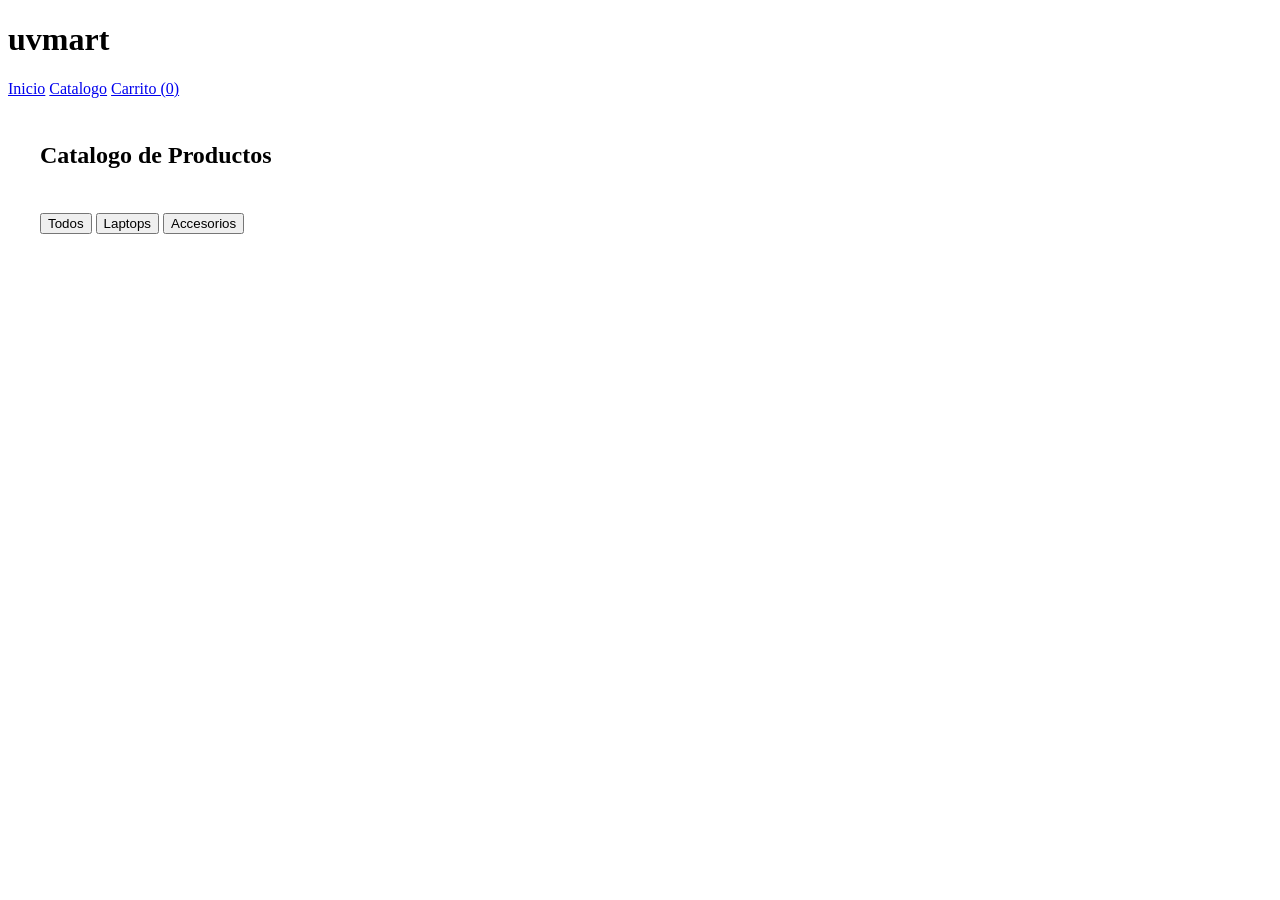
==== catalogo.html @ f15e8d5d "feat(catalogo): agregar pagina de catalogo de productos" ====
<!DOCTYPE html>
<html lang="es">
<head>
  <meta charset="UTF-8">
  <title>Catalogo — uvmart</title>
  <link rel="stylesheet" href="estilos.css">
</head>
<body>
  <header class="header">
    <h1 class="logo">uvmart</h1>
    <nav class="nav">
      <a href="index.html">Inicio</a>
      <a href="catalogo.html">Catalogo</a>
      <a href="carrito.html">Carrito (<span id="contador-carrito">0</span>)</a>
    </nav>
  </header>
  <main>
    <h2 style="padding:1.5rem 2rem;">Catalogo de Productos</h2>
    <div id="filtros" style="padding:0 2rem 1rem;">
      <button data-categoria="todos">Todos</button>
      <button data-categoria="laptops">Laptops</button>
      <button data-categoria="accesorios">Accesorios</button>
    </div>
    <div id="grilla-productos" class="grilla-productos"></div>
  </main>
  <script src="app.js"></script>
</body>
</html>
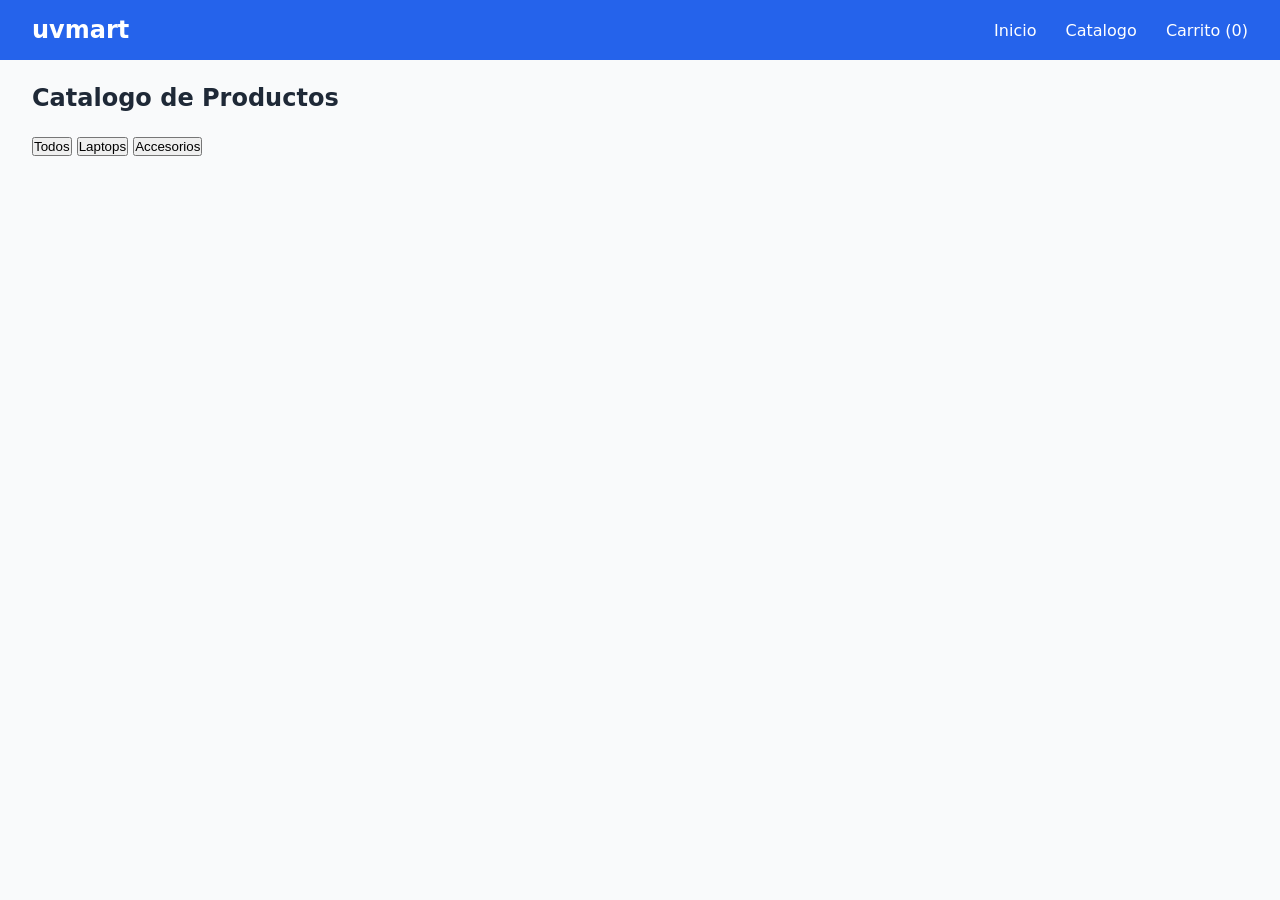
==== commit a06896b9: "refactor(catalogo): mejorar rendimiento de carga de imagenes" ====
--- a/catalogo.html
+++ b/catalogo.html
@@ -26,3 +26,5 @@
   <script src="app.js"></script>
 </body>
 </html>
+
+<!-- Carga diferida de imagenes habilitada (loading="lazy") -->
--- a/estilos.css
+++ b/estilos.css
@@ -0,0 +1,45 @@
+/* uvmart — Estilos globales */
+*, *::before, *::after { box-sizing: border-box; margin: 0; padding: 0; }
+
+:root {
+  --color-primario:   #2563eb;
+  --color-secundario: #1e40af;
+  --color-acento:     #f59e0b;
+  --color-texto:      #1f2937;
+  --color-fondo:      #f9fafb;
+}
+
+body { font-family: system-ui, sans-serif; color: var(--color-texto); background: var(--color-fondo); }
+
+.header { background: var(--color-primario); padding: 1rem 2rem; display: flex; align-items: center; justify-content: space-between; }
+.logo   { color: white; font-size: 1.5rem; font-weight: bold; }
+.nav a  { color: white; text-decoration: none; margin-left: 1.5rem; }
+
+.hero      { padding: 4rem 2rem; text-align: center; }
+.hero h2   { font-size: 2rem; margin-bottom: 1rem; }
+.btn-primary { display: inline-block; background: var(--color-primario); color: white; padding: 0.75rem 1.5rem; border-radius: 0.5rem; text-decoration: none; }
+
+.grilla-productos { display: grid; grid-template-columns: repeat(auto-fill, minmax(250px, 1fr)); gap: 1.5rem; padding: 1.5rem; }
+
+footer { text-align: center; padding: 2rem; color: #6b7280; }
+
+/* Responsive — mobile */
+@media (max-width: 768px) {
+  .header { flex-direction: column; gap: 1rem; padding: 1rem; }
+  .nav a  { margin-left: 0.5rem; }
+  .hero   { padding: 2rem 1rem; }
+  .hero h2 { font-size: 1.5rem; }
+}
+
+/* Animaciones */
+.btn-primary    { transition: background 0.2s ease, transform 0.1s ease; }
+.btn-primary:hover { background: var(--color-secundario); transform: translateY(-1px); }
+.producto-card  { background: white; border-radius: 0.75rem; padding: 1.25rem; box-shadow: 0 1px 3px rgba(0,0,0,0.1); transition: box-shadow 0.2s ease; }
+.producto-card:hover { box-shadow: 0 4px 12px rgba(0,0,0,0.15); }
+
+/* Modo oscuro */
+@media (prefers-color-scheme: dark) {
+  :root { --color-texto: #f9fafb; --color-fondo: #111827; }
+  .producto-card { background: #1f2937; color: #f9fafb; }
+  .header { background: #1e3a8a; }
+}
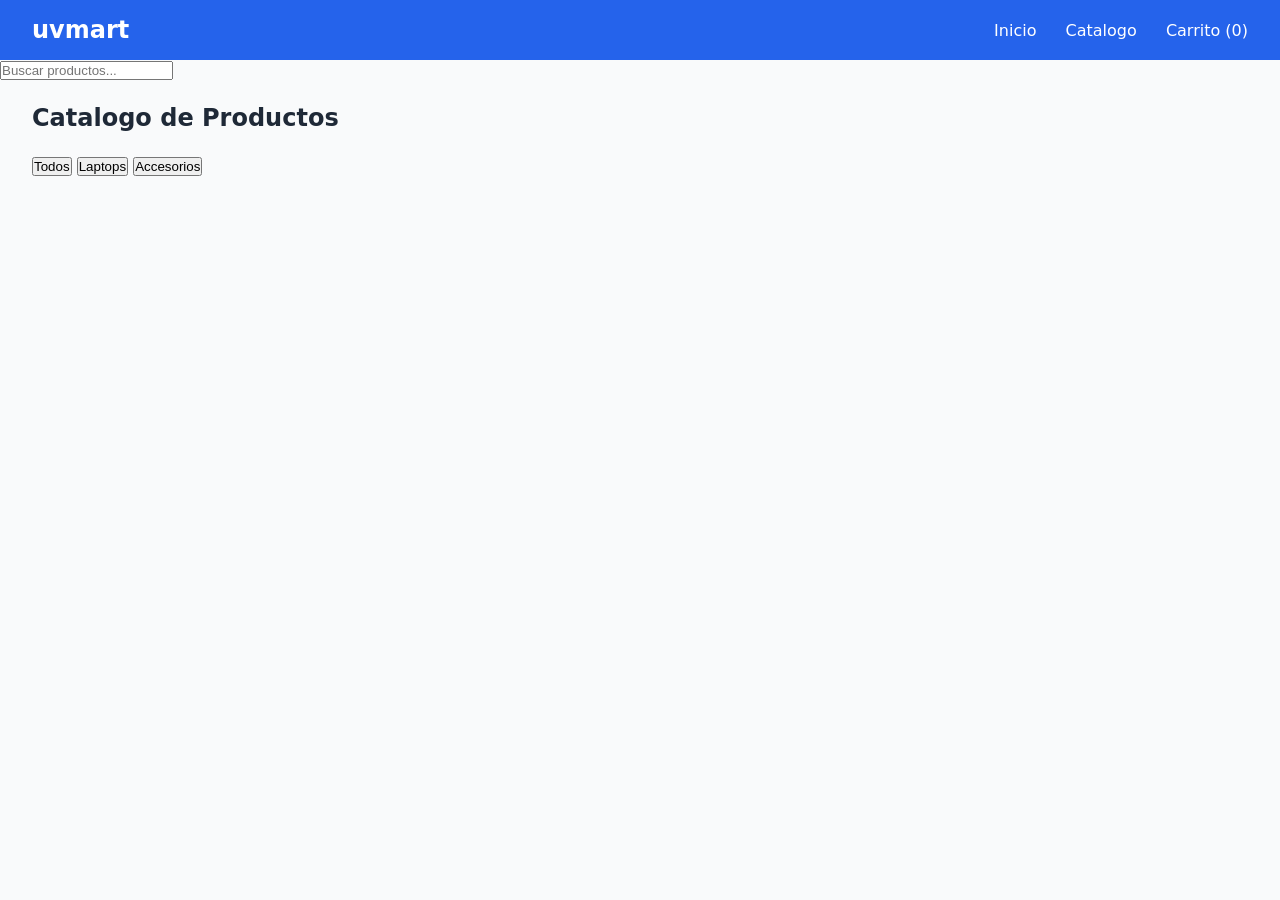
==== commit 1662c3e0: "feat(catalogo): agrego buscador de productos Implementa filtrado case-sensitive y case-insensitive p" ====
--- a/catalogo.html
+++ b/catalogo.html
@@ -14,6 +14,9 @@
       <a href="carrito.html">Carrito (<span id="contador-carrito">0</span>)</a>
     </nav>
   </header>
+  <div id="buscador">
+    <input type="text" id="input-busqueda" placeholder="Buscar productos...">
+  </div>
   <main>
     <h2 style="padding:1.5rem 2rem;">Catalogo de Productos</h2>
     <div id="filtros" style="padding:0 2rem 1rem;">
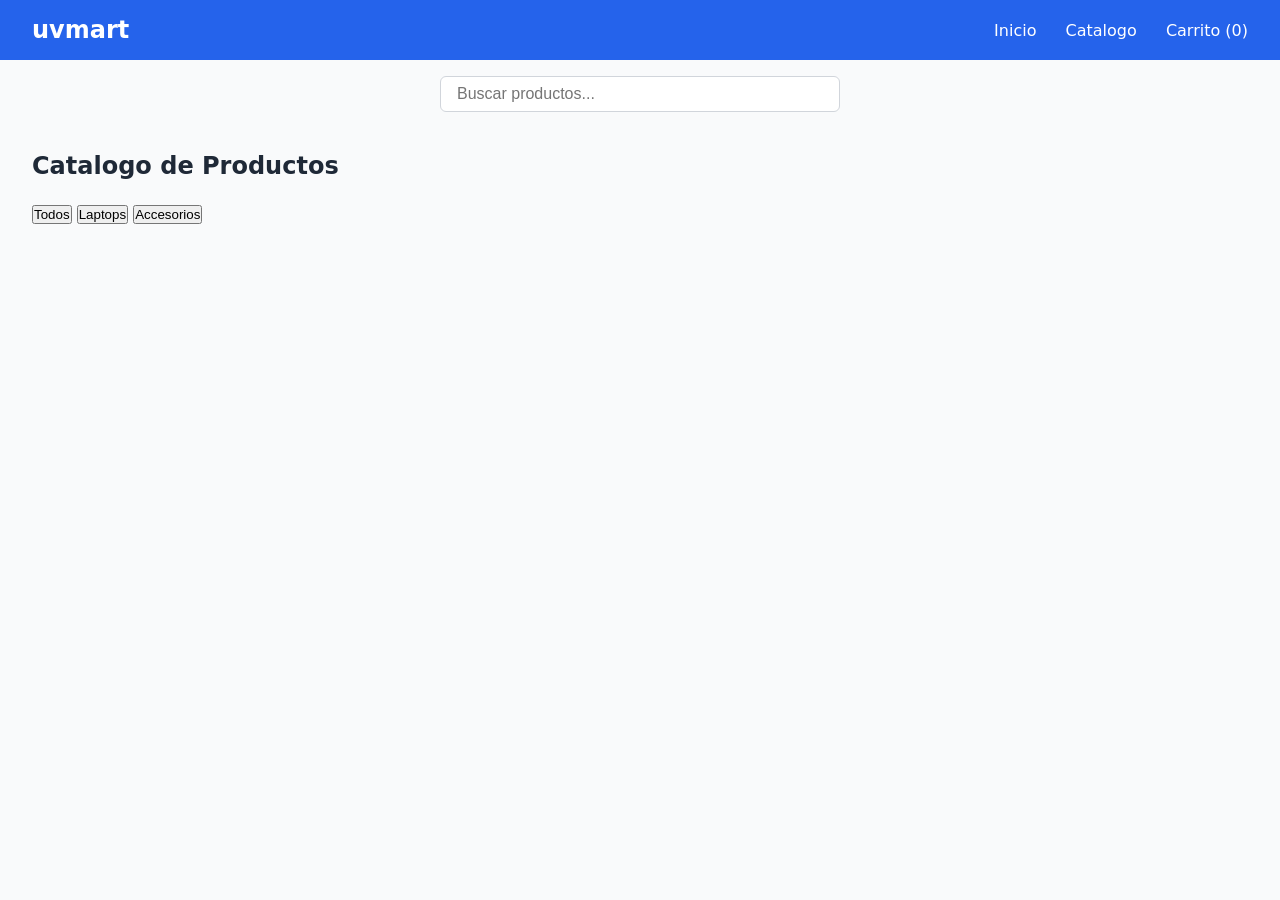
==== commit a9d4ee1b: "Cambio titulo estrasss" ====
--- a/catalogo.html
+++ b/catalogo.html
@@ -2,7 +2,7 @@
 <html lang="es">
 <head>
   <meta charset="UTF-8">
-  <title>Catalogo — uvmart</title>
+  <title>Catalogo — uvmart - ultimo dia</title>
   <link rel="stylesheet" href="estilos.css">
 </head>
 <body>
--- a/estilos.css
+++ b/estilos.css
@@ -43,3 +43,24 @@
   .producto-card { background: #1f2937; color: #f9fafb; }
   .header { background: #1e3a8a; }
 }
+
+#buscador {
+  padding: 1rem 2rem;
+  text-align: center;
+}
+#input-busqueda {
+  width: 100%;
+  max-width: 400px;
+  padding: 0.5rem 1rem;
+  border: 1px solid #d1d5db;
+  border-radius: 0.375rem;
+  font-size: 1rem;
+}
+#input-busqueda:focus {
+  outline: none;
+  border-color: var(--color-primario);
+  box-shadow: 0 0 0 3px rgba(37, 99, 235, 0.3);
+}
+#encontrador{
+  color: #2563eb;
+}
